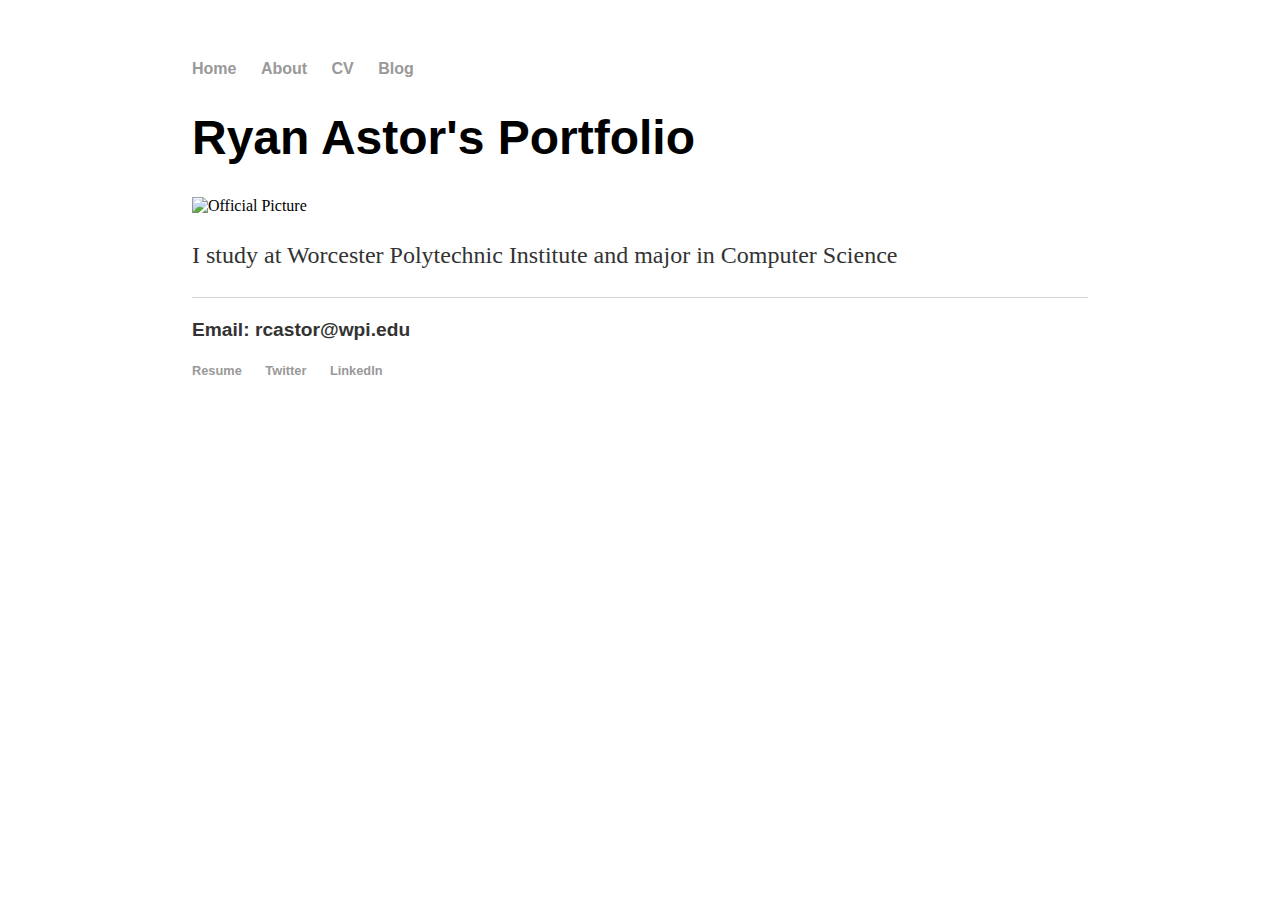
==== index.html @ 11fbe4c7 "Update index.html" ====
<!DOCTYPE html>
<html>
	<head>
		<title>Ryan Astor's Portfolio</title>
		<!-- link to main stylesheet -->
		<link rel="stylesheet" type="text/css" href="/css/main.css">
	</head>
	<body>
		<nav>
    		<ul>
        		<li><a href="/">Home</a></li>
	        	<li><a href="/about">About</a></li>
        		<li><a href="/cv">CV</a></li>
        		<li><a href="https://sparks51sp.wixsite.com/blog">Blog</a></li>
    		</ul>
		</nav>
		<div class="container">
    		<div class="blurb">
        		<h1>Ryan Astor's Portfolio</h1>
				<img src="https://media.licdn.com/dms/image/C4E03AQGkWxODwOOHCA/profile-displayphoto-shrink_200_200/0?e=1575504000&v=beta&t=G0LKG7aL3ASS_WXPBrK6dh9ggTB3KafxRP9CvBExS5k" alt="Official Picture">
				<p>I study at Worcester Polytechnic Institute and major in Computer Science </p>
    		</div><!-- /.blurb -->
		</div><!-- /.container -->
		<footer>
    		<ul>
        		<p>Email: rcastor@wpi.edu </p>
    			<li><a href="WebsiteResume.pdf">Resume</a></li>
			<li><a href="https://twitter.com/ryan_astor">Twitter</a></li>
        		<li><a href="https://www.linkedin.com/in/ryan-astor/">LinkedIn</a></li>
			</ul>
		</footer>
	</body>
</html>
---- css/main.css ----
body {
    margin: 60px auto;
    width: 70%;
}
nav ul, footer ul {
    font-family:'Helvetica', 'Arial', 'Sans-Serif';
    padding: 0px;
    list-style: none;
    font-weight: bold;
}
nav ul li, footer ul li {
    display: inline;
    margin-right: 20px;
}
a {
    text-decoration: none;
    color: #999;
}
a:hover {
    text-decoration: underline;
}
h1 {
    font-size: 3em;
    font-family:'Helvetica', 'Arial', 'Sans-Serif';
}
p {
    font-size: 1.5em;
    line-height: 1.4em;
    color: #333;
}
footer {
    border-top: 1px solid #d5d5d5;
    font-size: .8em;
}

ul.posts { 
    margin: 20px auto 40px; 
    font-size: 1.5em;
}

ul.posts li {
    list-style: none;
}
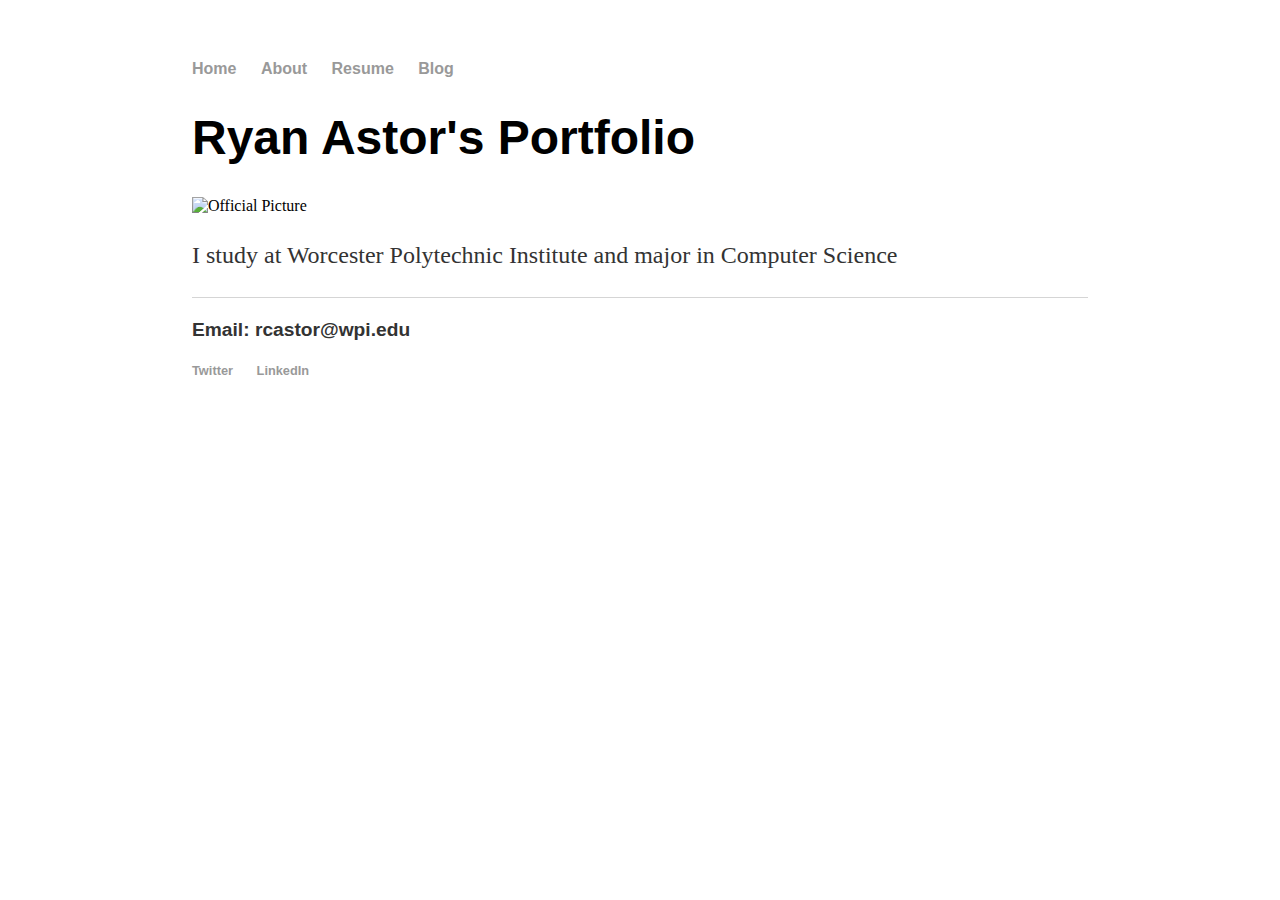
==== commit 2391edde: "Update index.html" ====
--- a/index.html
+++ b/index.html
@@ -10,7 +10,7 @@
     		<ul>
         		<li><a href="/">Home</a></li>
 	        	<li><a href="/about">About</a></li>
-        		<li><a href="/cv">CV</a></li>
+        		<li><a href="https://drive.google.com/file/d/1BI1sXFZtCClURHP-7qmtPniR2tS0s1V9/view">Resume</a></li>
         		<li><a href="https://sparks51sp.wixsite.com/blog">Blog</a></li>
     		</ul>
 		</nav>
@@ -24,7 +24,6 @@
 		<footer>
     		<ul>
         		<p>Email: rcastor@wpi.edu </p>
-    			<li><a href="WebsiteResume.pdf">Resume</a></li>
 			<li><a href="https://twitter.com/ryan_astor">Twitter</a></li>
         		<li><a href="https://www.linkedin.com/in/ryan-astor/">LinkedIn</a></li>
 			</ul>
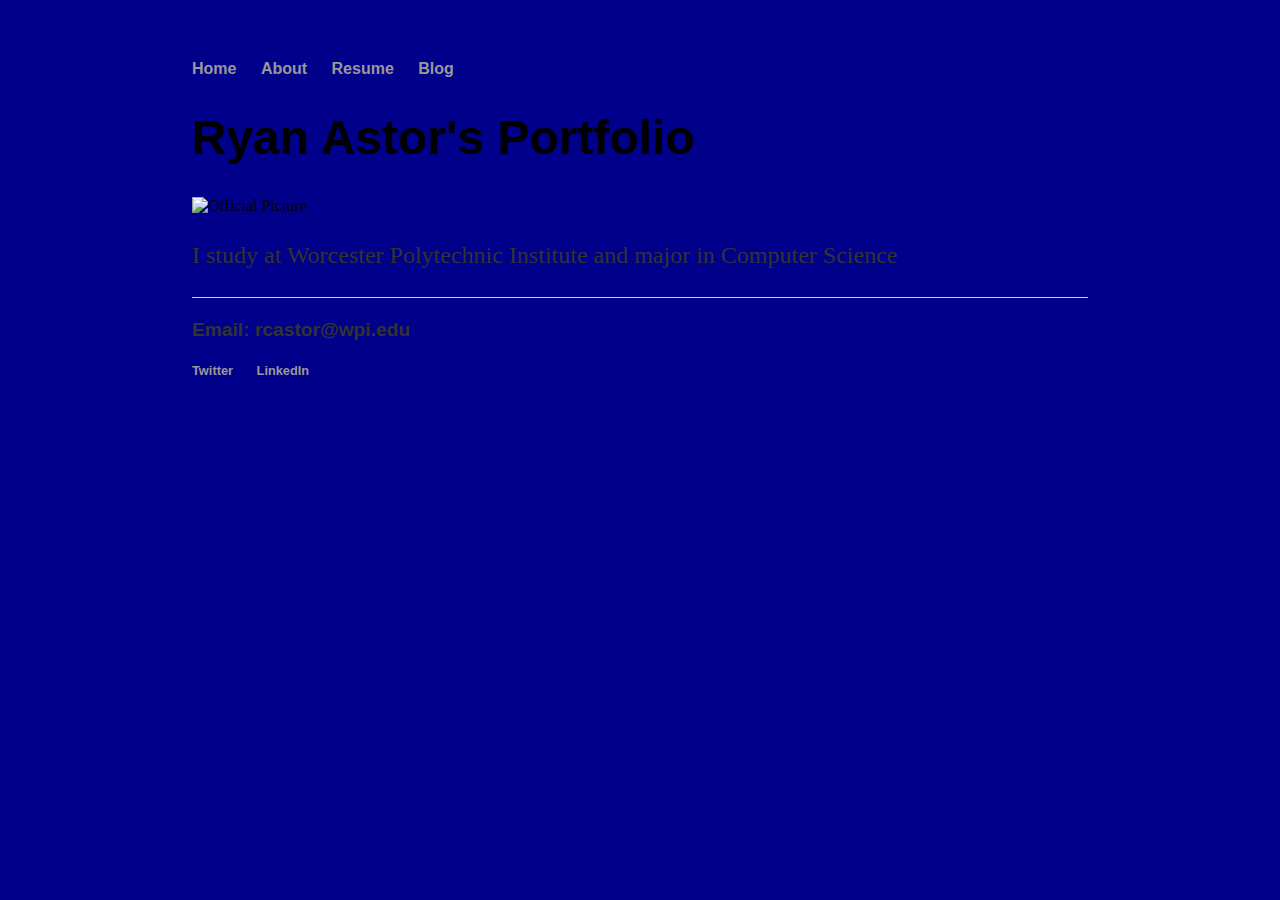
==== commit 94d73286: "Update index.html" ====
--- a/index.html
+++ b/index.html
@@ -9,7 +9,7 @@
 		<nav>
     		<ul>
         		<li><a href="/">Home</a></li>
-	        	<li><a href="/about">About</a></li>
+	        	<li><a href="about.html">About</a></li>
         		<li><a href="https://drive.google.com/file/d/1BI1sXFZtCClURHP-7qmtPniR2tS0s1V9/view">Resume</a></li>
         		<li><a href="https://sparks51sp.wixsite.com/blog">Blog</a></li>
     		</ul>
--- a/css/main.css
+++ b/css/main.css
@@ -1,6 +1,7 @@
 body {
     margin: 60px auto;
     width: 70%;
+	background-color: #00008b;
 }
 nav ul, footer ul {
     font-family:'Helvetica', 'Arial', 'Sans-Serif';
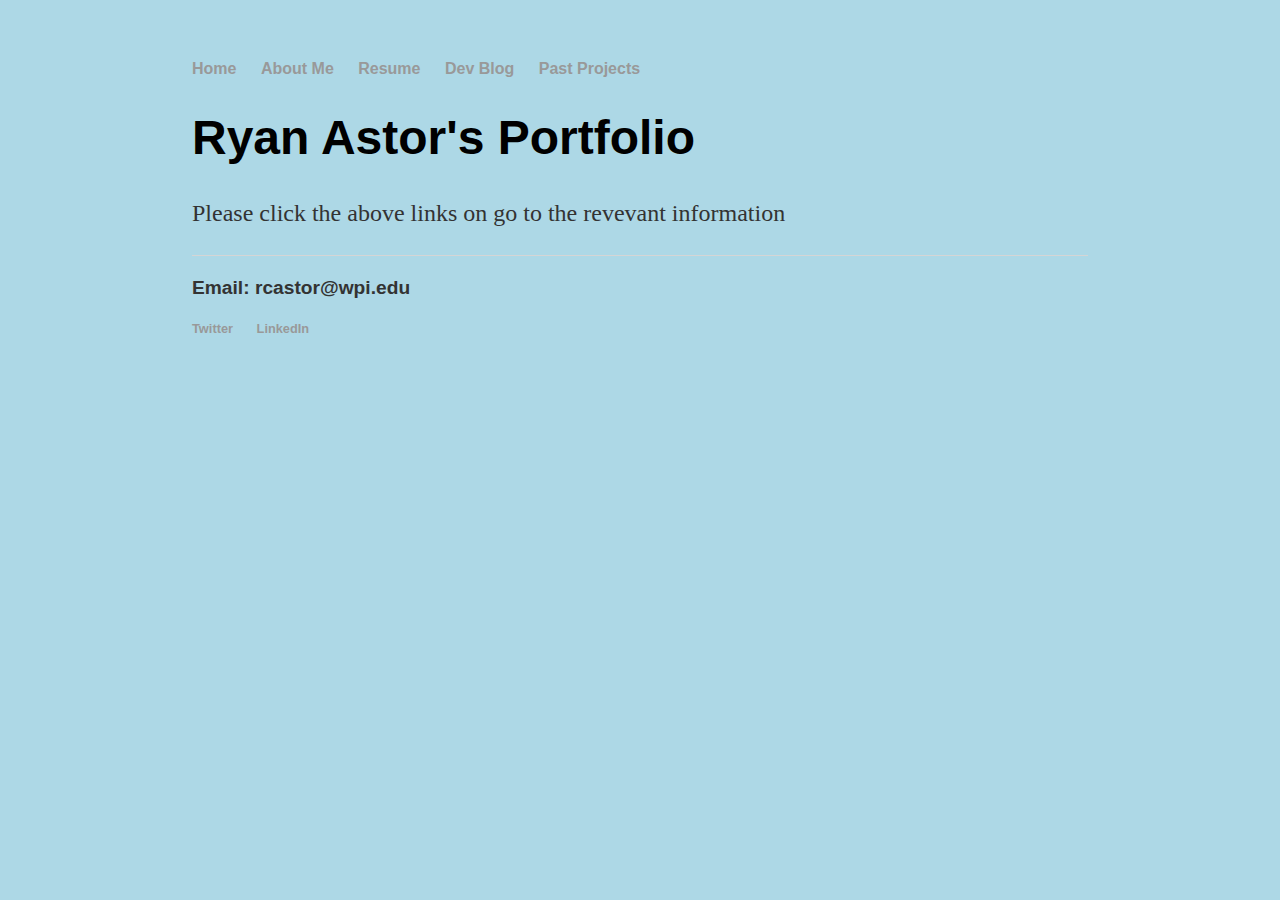
==== commit c37824db: "Update index.html" ====
--- a/index.html
+++ b/index.html
@@ -9,16 +9,16 @@
 		<nav>
     		<ul>
         		<li><a href="/">Home</a></li>
-	        	<li><a href="about.html">About</a></li>
+	        	<li><a href="about.html">About Me</a></li>
         		<li><a href="https://drive.google.com/file/d/1BI1sXFZtCClURHP-7qmtPniR2tS0s1V9/view">Resume</a></li>
-        		<li><a href="https://sparks51sp.wixsite.com/blog">Blog</a></li>
+        		<li><a href="https://sparks51sp.wixsite.com/blog">Dev Blog</a></li>
+			<li><a href="pasrProjects.html">Past Projects</a></li>
     		</ul>
 		</nav>
 		<div class="container">
     		<div class="blurb">
         		<h1>Ryan Astor's Portfolio</h1>
-				<img src="https://media.licdn.com/dms/image/C4E03AQGkWxODwOOHCA/profile-displayphoto-shrink_200_200/0?e=1575504000&v=beta&t=G0LKG7aL3ASS_WXPBrK6dh9ggTB3KafxRP9CvBExS5k" alt="Official Picture">
-				<p>I study at Worcester Polytechnic Institute and major in Computer Science </p>
+				<p>Please click the above links on go to the revevant information </p>
     		</div><!-- /.blurb -->
 		</div><!-- /.container -->
 		<footer>
--- a/css/main.css
+++ b/css/main.css
@@ -1,7 +1,7 @@
 body {
     margin: 60px auto;
     width: 70%;
-	background-color: #00008b;
+	background-color: #ADD8E6;
 }
 nav ul, footer ul {
     font-family:'Helvetica', 'Arial', 'Sans-Serif';
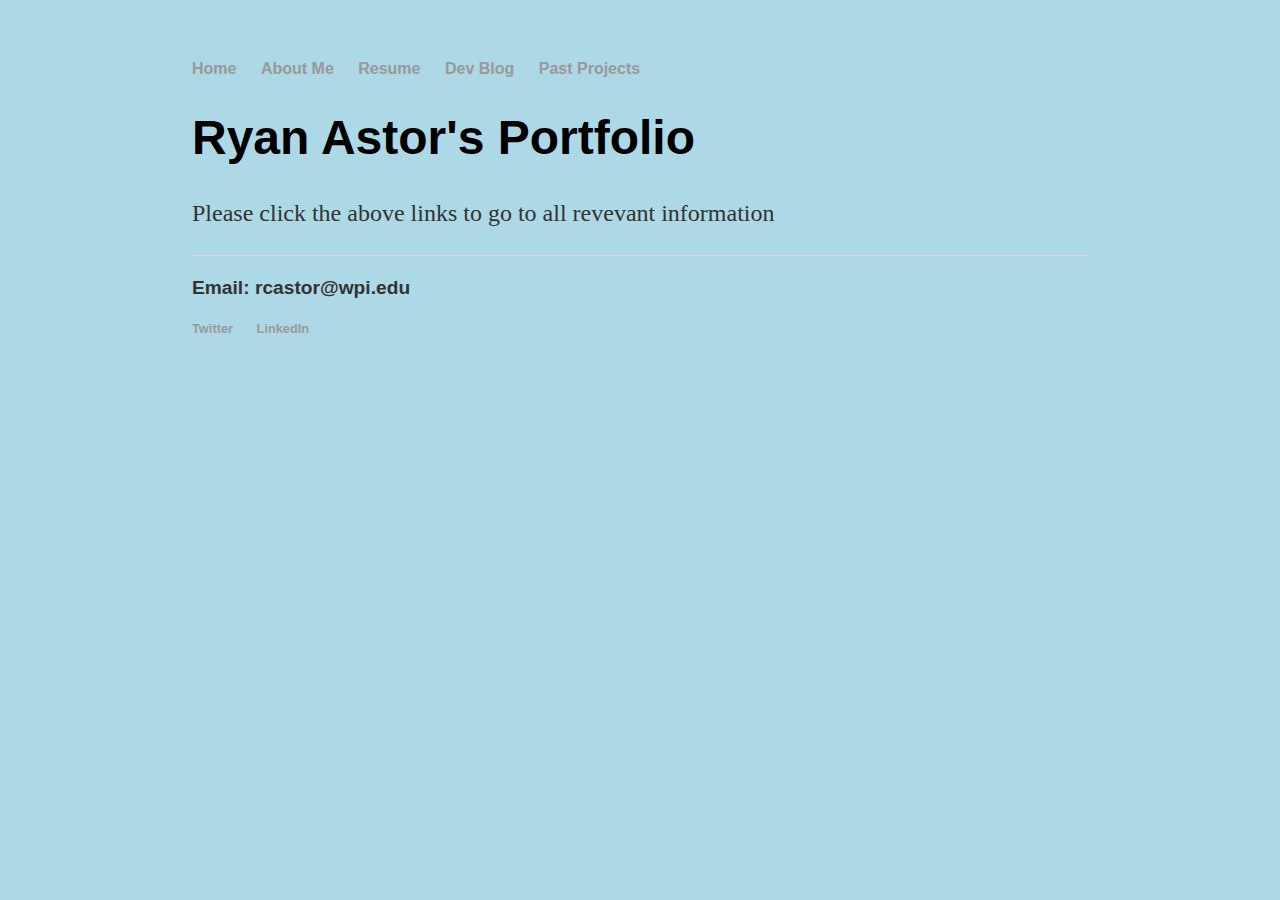
==== commit dca93b1f: "Update index.html" ====
--- a/index.html
+++ b/index.html
@@ -12,13 +12,13 @@
 	        	<li><a href="about.html">About Me</a></li>
         		<li><a href="https://drive.google.com/file/d/1BI1sXFZtCClURHP-7qmtPniR2tS0s1V9/view">Resume</a></li>
         		<li><a href="https://sparks51sp.wixsite.com/blog">Dev Blog</a></li>
-			<li><a href="pasrProjects.html">Past Projects</a></li>
+			<li><a href="pastProjects.html">Past Projects</a></li>
     		</ul>
 		</nav>
 		<div class="container">
     		<div class="blurb">
         		<h1>Ryan Astor's Portfolio</h1>
-				<p>Please click the above links on go to the revevant information </p>
+				<p>Please click the above links to go to all revevant information </p>
     		</div><!-- /.blurb -->
 		</div><!-- /.container -->
 		<footer>
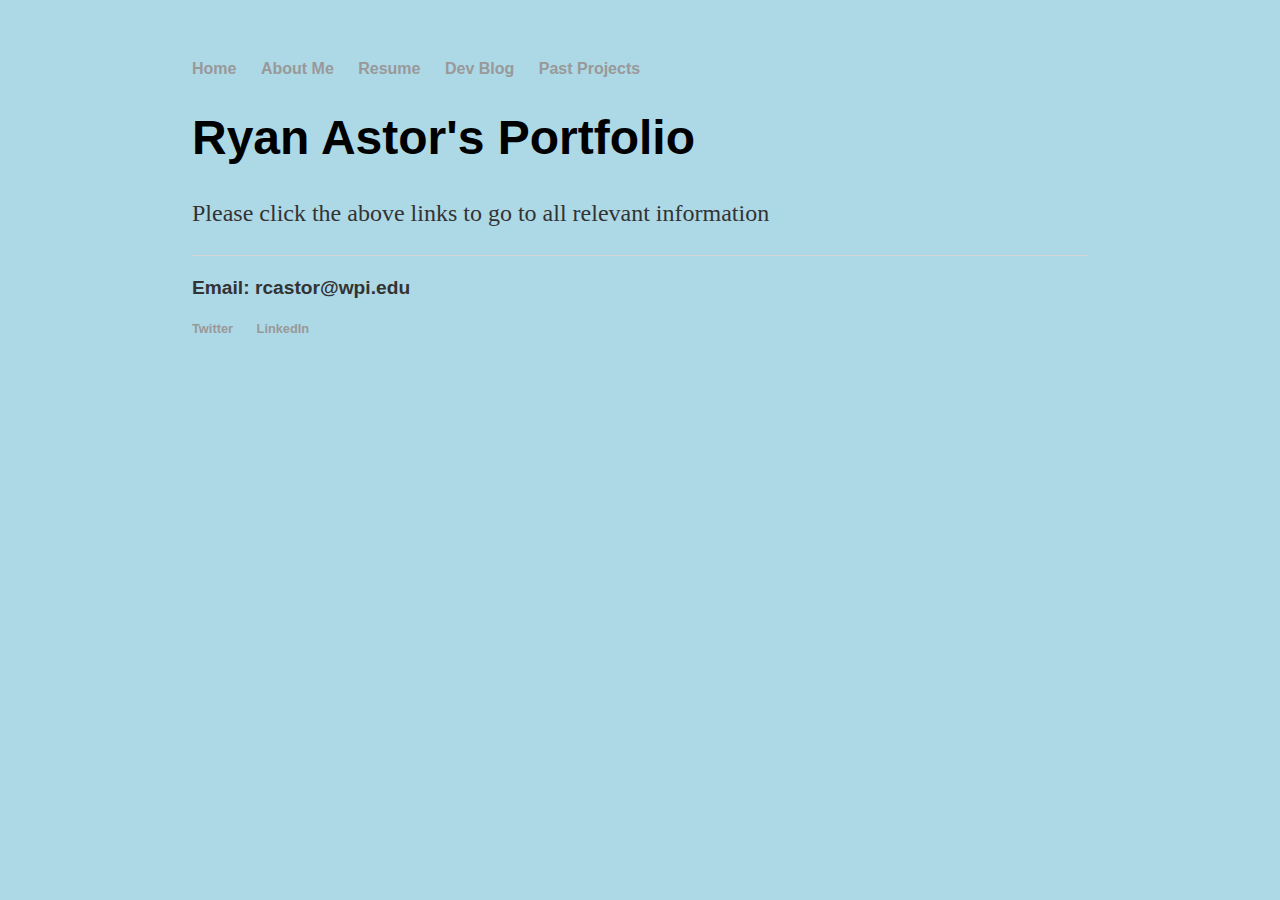
==== commit 55bd49fc: "Update index.html" ====
--- a/index.html
+++ b/index.html
@@ -18,7 +18,7 @@
 		<div class="container">
     		<div class="blurb">
         		<h1>Ryan Astor's Portfolio</h1>
-				<p>Please click the above links to go to all revevant information </p>
+				<p>Please click the above links to go to all relevant information </p>
     		</div><!-- /.blurb -->
 		</div><!-- /.container -->
 		<footer>
